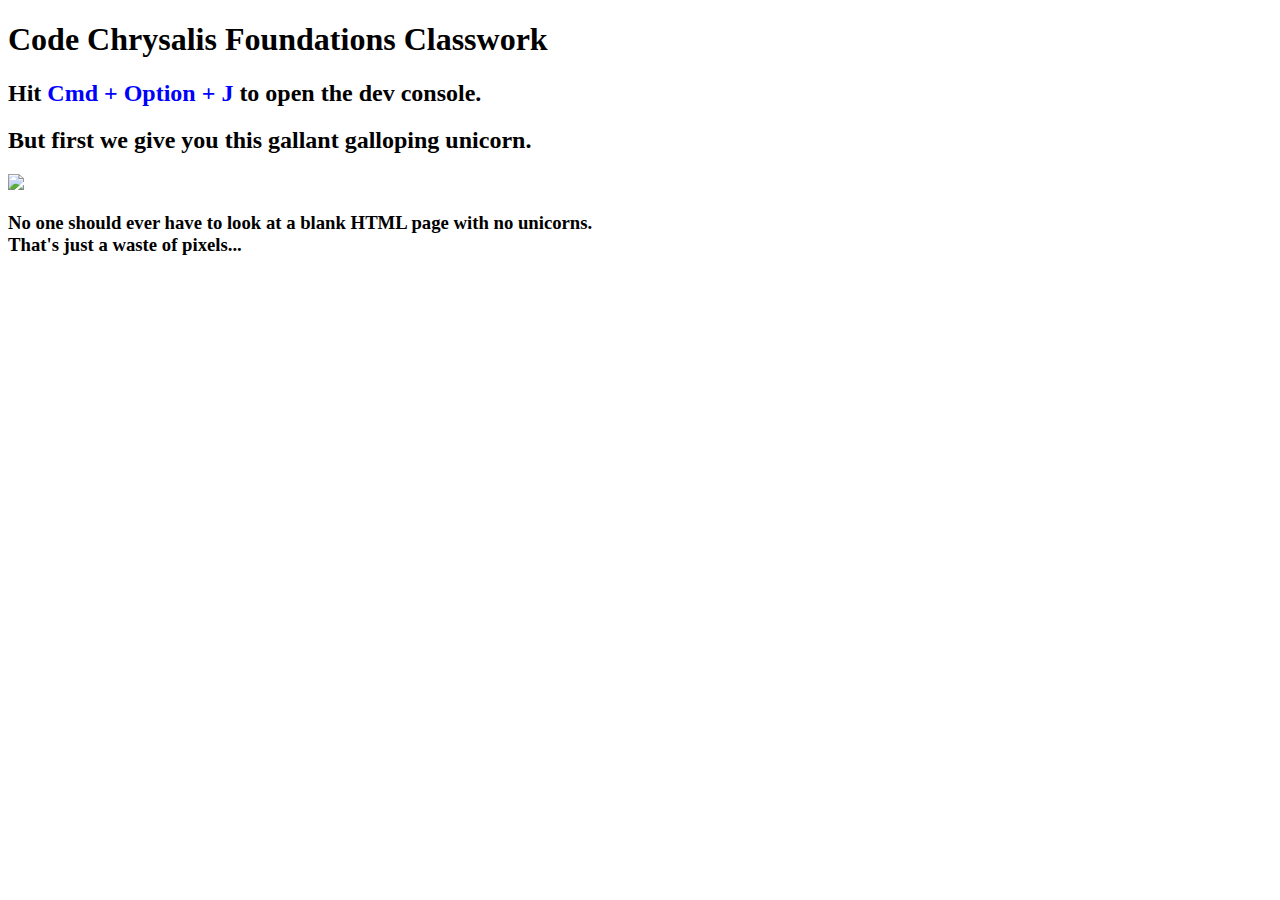
==== Week 4/Week 4 Class 3/DOM Warmup/index.html @ 801b4b93 "DOM Warmup Feb 8 2020" ====
<!DOCTYPE html>
<html lang="en">

<head>
  <meta charset="utf-8">
  <meta name="viewport" content="width=device-width, initial-scale=1, shrink-to-fit=no">
  <meta name="theme-color" content="#000000">
  <script type="text/javascript" src="script.js"></script>
</head>

<body>
  <h1>Code Chrysalis Foundations Classwork</h1>
  <h2>Hit <font color="blue"> Cmd + Option + J</font> to open the dev console.</h2>
  <h2>But first we give you this gallant galloping unicorn.</h2>
  <img src="https://cdn.dribbble.com/users/1281272/screenshots/4515441/unicorn.gif">
  <h3>
    No one should ever have to look at a blank HTML page with no unicorns.<br>That's just a waste of pixels...
  </h3>
</body>

</html>
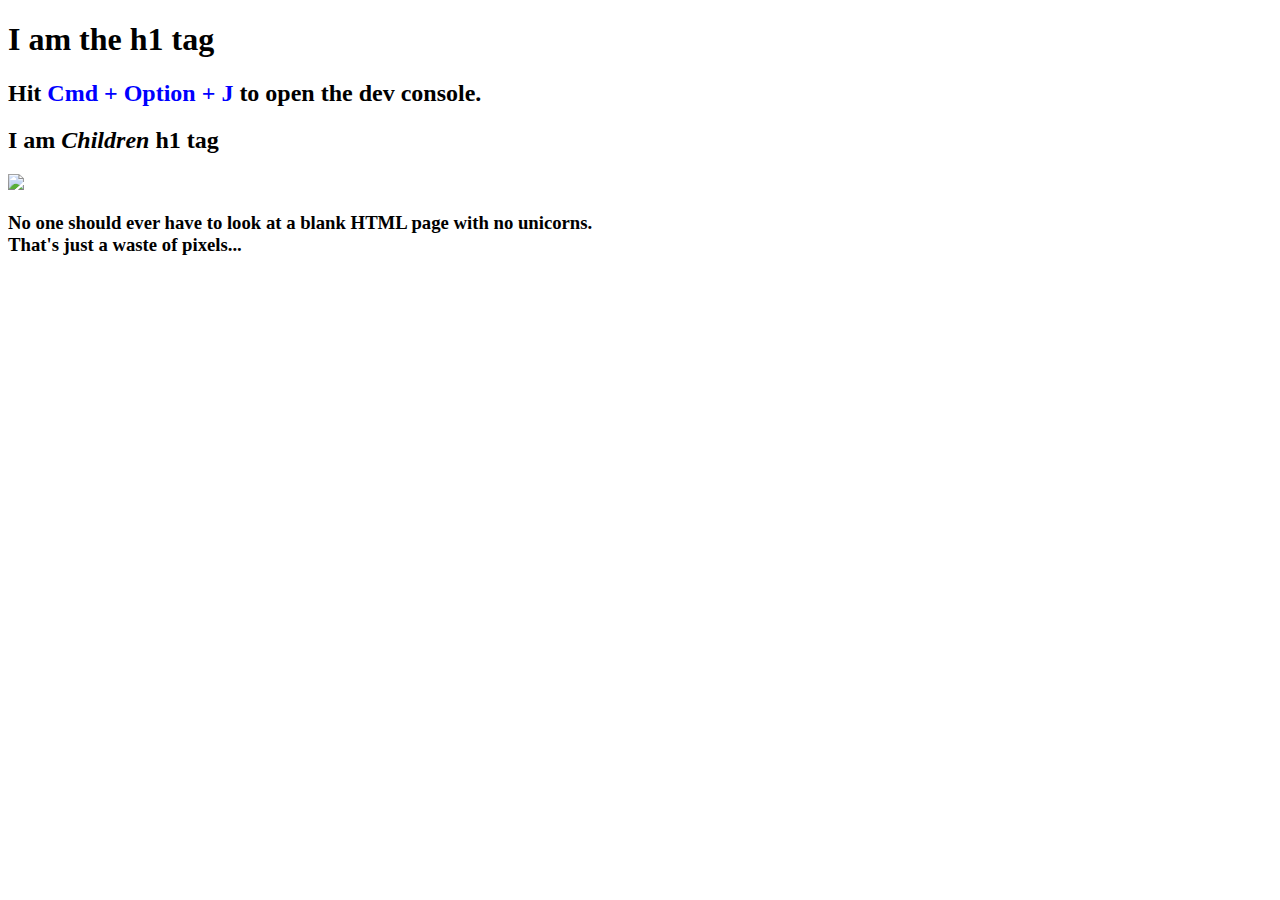
==== commit cc8a2976: "DOM Warmup Complete Feb 8 2020" ====
--- a/Week 4/Week 4 Class 3/DOM Warmup/index.html
+++ b/Week 4/Week 4 Class 3/DOM Warmup/index.html
@@ -5,17 +5,18 @@
   <meta charset="utf-8">
   <meta name="viewport" content="width=device-width, initial-scale=1, shrink-to-fit=no">
   <meta name="theme-color" content="#000000">
-  <script type="text/javascript" src="script.js"></script>
+  
 </head>
 
 <body>
-  <h1>Code Chrysalis Foundations Classwork</h1>
+  <h1 id="firsth1">Code Chrysalis Foundations Classwork</h1>
   <h2>Hit <font color="blue"> Cmd + Option + J</font> to open the dev console.</h2>
   <h2>But first we give you this gallant galloping unicorn.</h2>
-  <img src="https://cdn.dribbble.com/users/1281272/screenshots/4515441/unicorn.gif">
+  <img id="unicorn" src="https://cdn.dribbble.com/users/1281272/screenshots/4515441/unicorn.gif">
   <h3>
     No one should ever have to look at a blank HTML page with no unicorns.<br>That's just a waste of pixels...
   </h3>
 </body>
+<script type="text/javascript" src="script.js"></script>
 
 </html>